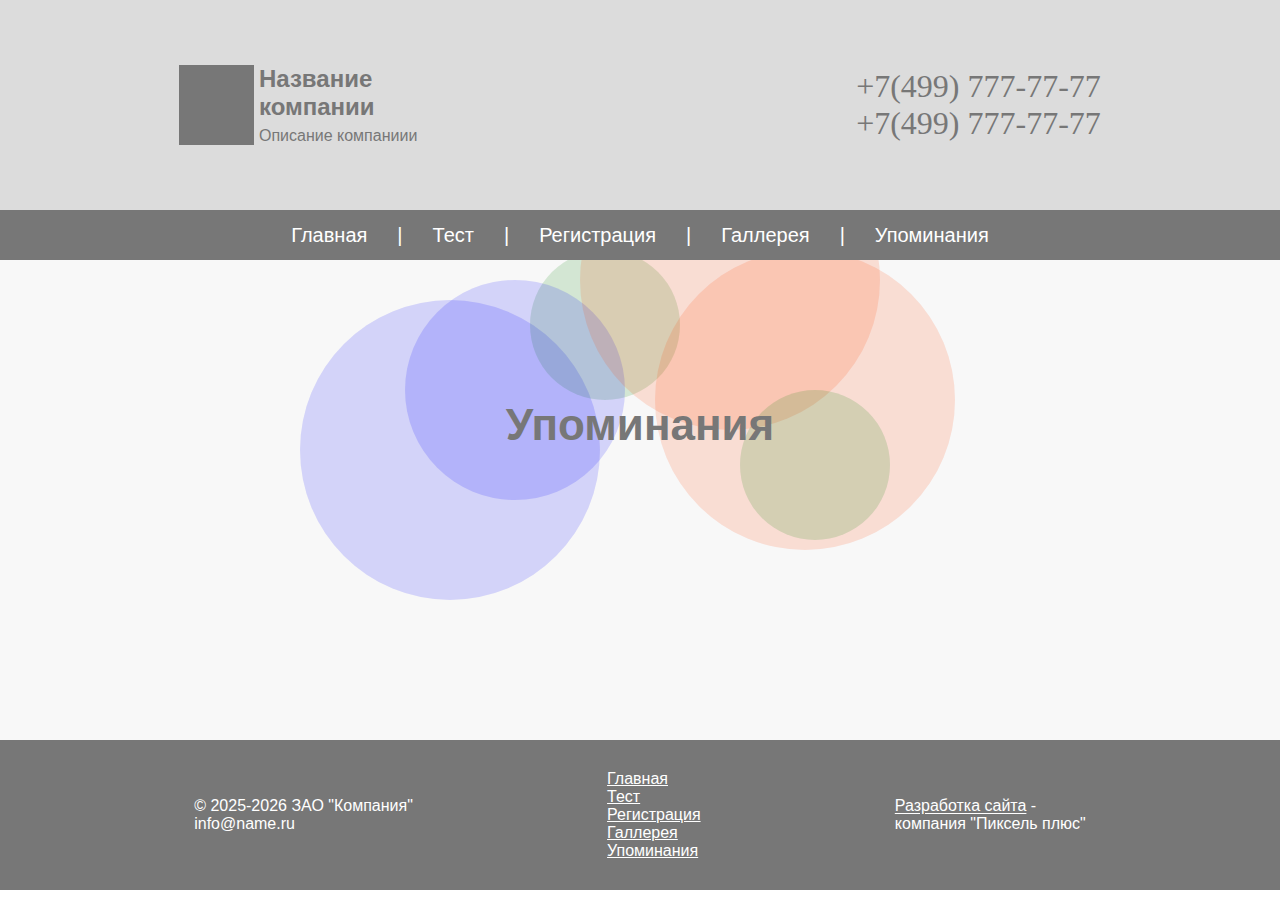
==== attributions.html @ d84c5ef1 "Moved style.css, renamed to styles.css" ====
<!DOCTYPE html>
<html lang="en">
  <head>
    <meta charset="UTF-8">
    <meta name="viewport" content="width=device-width, initial-scale=1.0">
    <meta http-equiv="X-UA-Compatible" content="ie=edge">
    <title>My Website</title>
    <link rel="stylesheet" type="text/css" href="css/styles.css">
    <link rel="icon" href="favicon.ico" type="image/x-icon">
  </head>
  <body>
	<header>
		<div id="CompanyContainer">
			<div id="CompanyLogo"></div>
			<div id="CompanyTextContainer">
				<h2 class="CompanyHeader" id="CompanyName">Название компании</h2>
				<p class="CompanyHeader" id="CompanySlogan">Описание компаниии</P>
			</div>
		</div>
		<div id="PhoneContainer">
			<p>+7(499) 777-77-77</p>
			<p>+7(499) 777-77-77</p>
		</div>
	</header>
	<nav class="darkBox">
		<p class="clickable"><a href="index.html">Главная</a></p>
		<p>|</p>
		<p class="clickable"><a href="test.html">Тест</a></p>
		<p>|</p>
		<p class="clickable"><a href="index.html">Регистрация</a></p>
		<p>|</p>
		<p class="clickable"><a href="photogallery.html">Галлерея</a></p>
		<p>|</p>
		<p class="clickable"><a href="attributions.html">Упоминания</a></p>
	</nav>
	<main>
		<div class="circle" id="circle1"></div>
		<div class="circle" id="circle2"></div>
		<div class="circle" id="circle3"></div>
		<div class="circle" id="circle4"></div>
		<div class="circle" id="circle5"></div>
		<div class="circle" id="circle6"></div>
		<div class="content">
			<h1 class="pageName">Упоминания</h1>
		<div>
	</main>
	<footer class="darkBox">
		<div>
			<p>© 2025-2026 ЗАО "Компания"</p>
			<p>info@name.ru</p>
		</div>
			<ul>
				<li class="clickable"><a href="index.html">Главная</a></li>
				<li class="clickable"><a href="test.html">Тест</a></li>
				<li class="clickable"><a href="index.html">Регистрация</a></li>
				<li class="clickable"><a href="photogallery.html">Галлерея</a></li>
				<li class="clickable"><a href="attributions.html">Упоминания</a></li>
			</ul>
		<div>
			<div id="SiteLogo"></div>
			<p><span style="text-decoration: underline; text-underline-offset: 2px;">Разработка сайта</span> -</p>
			<p>компания "Пиксель плюс"</p>
		</div>
	</footer>
	<?php include "Partials/footer"; ?>
  </body>
</html>
---- css/styles.css ----
* {
	padding: 0px;
	margin: 0px;
	color: #777;
	font-family: Helvetica;
	z-index: 1;
}

.clickable > a{
	text-decoration: none;
}
.clickable:hover {
	cursor: pointer;
}

header {
	position: relative;
	background: #DCDCDC;
	color: #777;
	height: 150px;
	display: flex;
	flex-direction: row;
	justify-content: space-between;
	align-items: center;
	padding-left: 14%;
	padding-right: 14%;
	padding-top: 30px;
	padding-bottom: 30px;
	z-index: 10;
}
#CompanyContainer {
	height: 80px;
	width: 300px;
	display: flex;
	flex-direction: row;
	justify-content: space-between;
	align-items: center;
	/*padding-top: 10px;
	padding-bottom: 10px;*/
}
#CompanyLogo {
	height: 80px;
	width: 80px;
	background: #777;
	float: left;
	margin-right: 5px;
}
#CompanyTextContainer {
	height: 100%;
	display: flex;
	flex-direction: column;
	justify-content: space-between;
	align-items: left;
}
#CompanyTextContainer > p {
	white-space: nowrap;
}
#PhoneContainer>p{
	font-size: 24pt;
	font-family: Roboto;
}

nav {
	position:relative;
	display: flex;
	flex-direction: row;
	justify-content: center;
	align-items: center;
	height: 50px;
	z-index: 10;
}
nav > p {
	margin-left: 15px;
	margin-right: 15px;
	font-size: 15pt;
}
nav > p:hover {
	text-decoration: underline;
	text-underline-offset: 2px;
}

.darkBox {
	background-color: #777;
}

.darkBox, .darkBox * {
	color: #fff;
}

main {
	background: #F8F8F8;
	padding-top: 300px;
	z-index: -1;
}
.circle {
	border-radius: 50%;
	opacity: 15%;
	position: absolute;
	z-index: 0;
}
#circle1, #circle4 {
	background: blue;	
}
#circle1 {
	width: 300px;
	height: 300px;
	/*left: 16%;*/
	left: 300px;
	bottom: 300px;
}
#circle2, #circle6 {
	background: green;
}
#circle2 {
	width: 150px;
	height: 150px;
	/*left: 28%;*/
	left: 530px;
	bottom: 500px;
}
#circle3, #circle5 {
	background: OrangeRed;
}
#circle3{
	width: 300px;
	height: 300px;
	/*left: 34%;*/
	left: 655px;
	bottom: 350px;
}
#circle4{
	height: 220px;
	width: 220px;
	right: 655px;
	bottom: 400px;
}
#circle5{
	width: 300px;
	height: 300px;
	right: 400px;
	bottom: 470px;
}
#circle6 {
	width: 150px;
	height: 150px;
	right: 390px;
	bottom: 360px;
}
.pageName {
	position: absolute;
	left: 0; 
	right: 0; 
	margin-inline: auto; 
	width: fit-content;
	top: 400px;
	font-size: 33pt;
}

.content {
	width: 100%;
	padding-bottom: 150px;
	padding-top: 30px;
	display: flex;
	flex-direction: row;
	justify-content: center;
}
.contentContainer {
	padding: 20px;
	padding-left: 30px;
	margin-left: 25px;
	margin-right: 25px;
	height: auto;
}
.contentTextContainer {
	margin-bottom: 13px;
}
.contentTextContainer > * {
	text-align: justify;
}
#newsArchive {
	text-decoration: underline;
	text-underline-offset: 2px;
	text-align: right;
}
#aboutUsContainer {
	width: 30%;
}

#forma{
	width: 70%;
	margin-left: 15%;
	padding-top: 30px;
	padding-bottom: 30px;
	display: flex;
	flex-wrap: wrap;
	gap: 30px;
}
#forma * {
	color: #777
}
fieldset{
	background: #F8F8F8;
	flex: 1 1 45%;
	min-width: 30%;
    max-width: 50%;
	padding: 10px;
}

#imagesContainer {
	width: 70%;
	height: 430px;
	overflow: hidden;
}
#gridImagesContainer {
	width: fit-content;
	height: 100%;
	display: grid;
	position: relative;
	grid-template-columns: repeat(6, 500px);
	column-gap: 20px;
	left: -520px;
}
.galleryImageContainer {
	overflow: visible;
	position: absolute;
	align-self: center;
}
#image1Container {
	grid-column: 1;
	grid-row: 1;
}
#image2Container {
	grid-column: 2;
	grid-row: 1;
}
#image3Container {
	grid-column: 3;
	grid-row: 1;
}
#image4Container {
	grid-column: 4;
	grid-row: 1;
}
#image5Container {
	grid-column: 5;
	grid-row: 1;
}
#image6Container {
	grid-column: 6;
	grid-row: 1;
}
.galleryImageContainer, .galleryImage {
	height: 350px;
	width: 500px;
	border-radius: 10px;
}
.galleryImage {
	box-shadow: 2px 2px 8px #8a8a8a;
}
.moving {
  animation: carousell 0.7s;
  animation-fill-mode: forwards;
}

@keyframes carousell {
  0% {
    transform: translateX(0);
  }
  100% {
    transform: translateX(-520px);
  }
}
#imagesContainer > button{
	position: relative;
	float: right;
	width: 70px;
	height: 70px;
	right: 5px;
	top: -50%;
	border-radius: 50%;
	border: none;
	background: #DCDCDC;
	opacity: 50%;
	transition: opacity 0.5s;
}
#imagesContainer > button:hover{
	opacity: 66%;
}
#imagesContainer > button::after{
	content: "";
	opacity: 100%;
	width: 70px;
	height: 70px;
	border-radius: inherit;
	display: inline-block;
    cursor: pointer;
	background-size:70%;
	background-repeat: no-repeat;
	background-position: center center;
	background-image: url('Images/right-chevron.png');
}

footer{
	height: 150px;
	display: flex;
	flex-direction: row;
	justify-content: space-evenly;
	align-items: center;
}
footer ul {
	list-style-type: none;
}
footer li {
	text-decoration: underline;
	text-underline-effect: 2px;
}
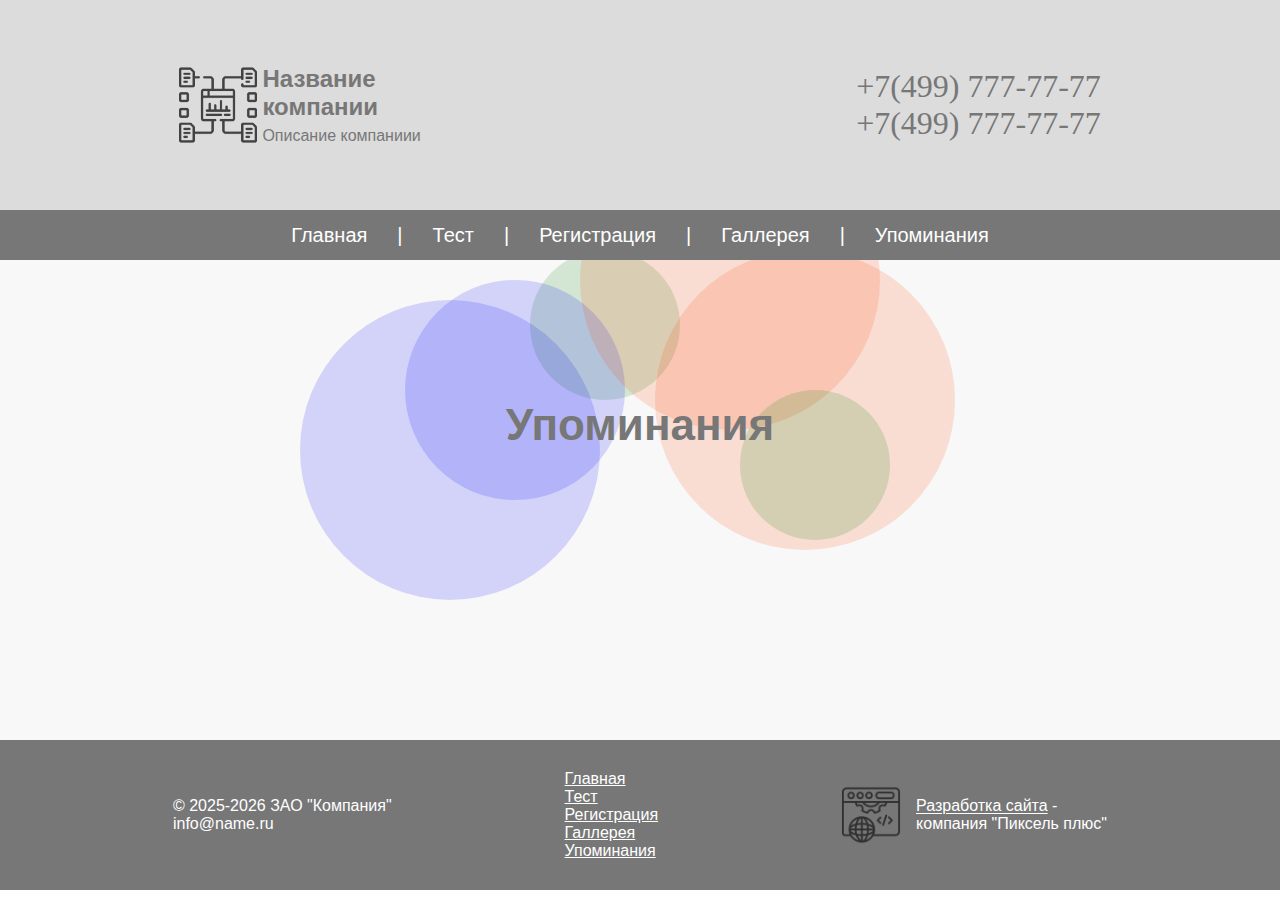
==== commit 889b3f80: "Changed footer, added logos" ====
--- a/attributions.html
+++ b/attributions.html
@@ -11,7 +11,7 @@
   <body>
 	<header>
 		<div id="CompanyContainer">
-			<div id="CompanyLogo"></div>
+			<div class="logo" id="CompanyLogo"></div>
 			<div id="CompanyTextContainer">
 				<h2 class="CompanyHeader" id="CompanyName">Название компании</h2>
 				<p class="CompanyHeader" id="CompanySlogan">Описание компаниии</P>
@@ -21,6 +21,7 @@
 			<p>+7(499) 777-77-77</p>
 			<p>+7(499) 777-77-77</p>
 		</div>
+	</header>
 	</header>
 	<nav class="darkBox">
 		<p class="clickable"><a href="index.html">Главная</a></p>
@@ -49,6 +50,7 @@
 			<p>© 2025-2026 ЗАО "Компания"</p>
 			<p>info@name.ru</p>
 		</div>
+		<div>
 			<ul>
 				<li class="clickable"><a href="index.html">Главная</a></li>
 				<li class="clickable"><a href="test.html">Тест</a></li>
@@ -56,12 +58,14 @@
 				<li class="clickable"><a href="photogallery.html">Галлерея</a></li>
 				<li class="clickable"><a href="attributions.html">Упоминания</a></li>
 			</ul>
+		</div>
 		<div>
-			<div id="SiteLogo"></div>
-			<p><span style="text-decoration: underline; text-underline-offset: 2px;">Разработка сайта</span> -</p>
-			<p>компания "Пиксель плюс"</p>
+			<div class="logo" id="bottomLogo"></div>
+			<div>
+				<p><span style="text-decoration: underline; text-underline-offset: 2px;">Разработка сайта</span> -</p>
+				<p>компания "Пиксель плюс"</p>
+			</div>
 		</div>
 	</footer>
-	<?php include "Partials/footer"; ?>
   </body>
 </html>--- a/css/styles.css
+++ b/css/styles.css
@@ -38,12 +38,19 @@
 	/*padding-top: 10px;
 	padding-bottom: 10px;*/
 }
+.logo {
+	/*background: #777;*/
+	margin-right: 5px;
+	background-size:contain;
+	background-repeat: no-repeat;
+	background-position: center center;
+	float: left;
+}
 #CompanyLogo {
 	height: 80px;
-	width: 80px;
-	background: #777;
-	float: left;
-	margin-right: 5px;
+	width: 85px;
+	background-image: url('../Images/data-modelling.png');
+	opacity: 70%;
 }
 #CompanyTextContainer {
 	height: 100%;
@@ -297,7 +304,7 @@
 	background-size:70%;
 	background-repeat: no-repeat;
 	background-position: center center;
-	background-image: url('Images/right-chevron.png');
+	background-image: url('../Images/right-chevron.png');
 }
 
 footer{
@@ -313,4 +320,20 @@
 footer li {
 	text-decoration: underline;
 	text-underline-effect: 2px;
+}
+footer > div:nth-of-type(3) {
+	height: 150px;
+	display: flex;
+	flex-direction: row;
+	justify-content: space-between;
+	align-items: center;
+}
+footer > div:nth-of-type(3) p {
+	text-wrap: nowrap;
+}
+#bottomLogo {
+	height: 60px;
+	width: 80px;
+	background-image: url('../Images/web.png');
+	opacity: 60%;
 }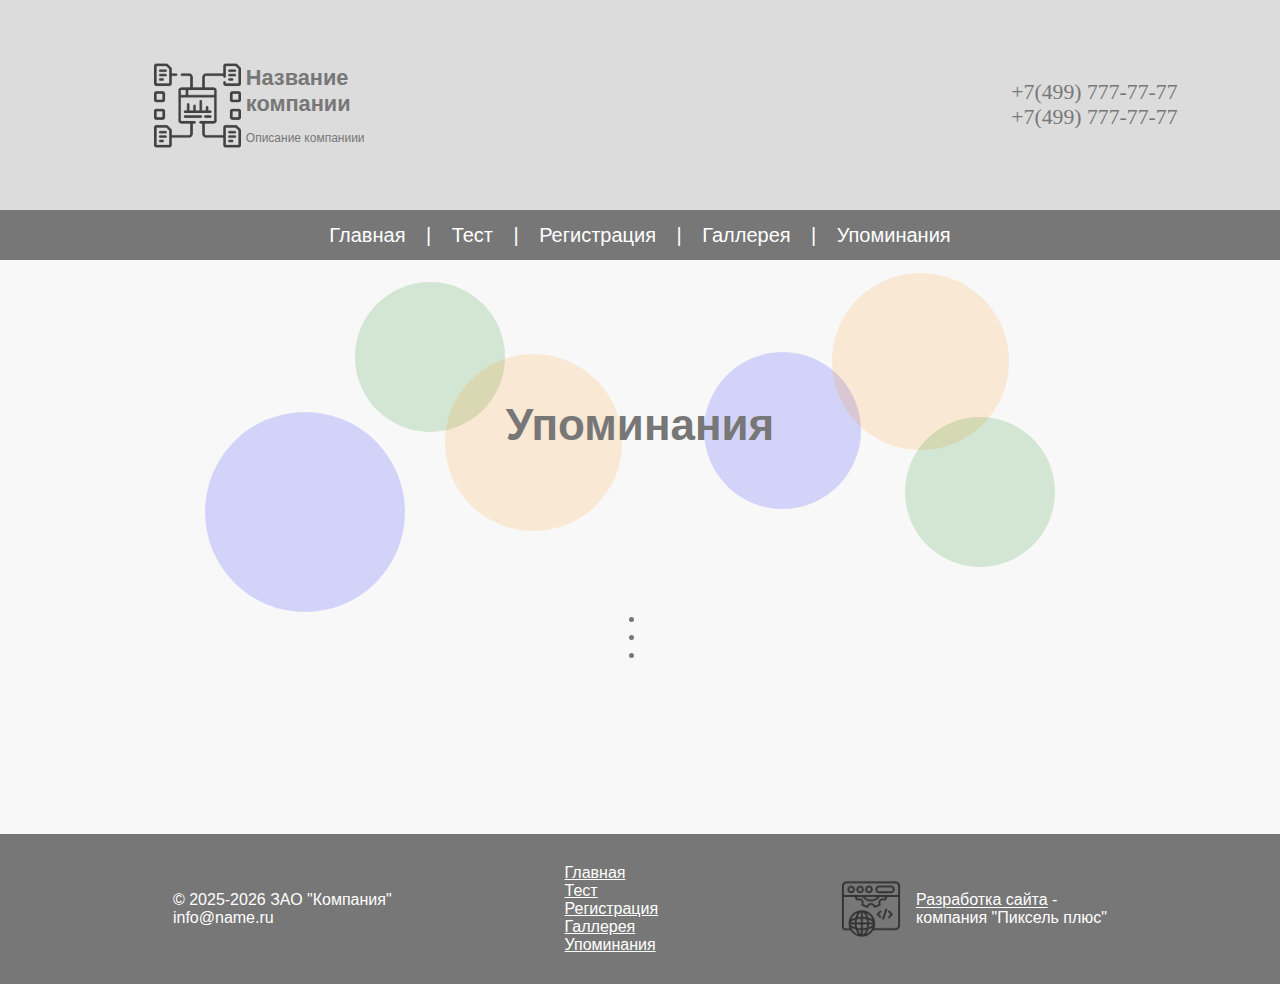
==== commit 6a13b553: "Added page with register info." ====
--- a/attributions.html
+++ b/attributions.html
@@ -4,7 +4,7 @@
     <meta charset="UTF-8">
     <meta name="viewport" content="width=device-width, initial-scale=1.0">
     <meta http-equiv="X-UA-Compatible" content="ie=edge">
-    <title>My Website</title>
+    <title>Упоминания</title>
     <link rel="stylesheet" type="text/css" href="css/styles.css">
     <link rel="icon" href="favicon.ico" type="image/x-icon">
   </head>
@@ -28,7 +28,7 @@
 		<p>|</p>
 		<p class="clickable"><a href="test.html">Тест</a></p>
 		<p>|</p>
-		<p class="clickable"><a href="index.html">Регистрация</a></p>
+		<p class="clickable"><a href="register.html">Регистрация</a></p>
 		<p>|</p>
 		<p class="clickable"><a href="photogallery.html">Галлерея</a></p>
 		<p>|</p>
@@ -43,6 +43,13 @@
 		<div class="circle" id="circle6"></div>
 		<div class="content">
 			<h1 class="pageName">Упоминания</h1>
+			<div class="contentContainer">
+				<ul>
+					<li></li>
+					<li></li>
+					<li></li>
+				</ul>
+			</div>
 		<div>
 	</main>
 	<footer class="darkBox">
@@ -54,7 +61,7 @@
 			<ul>
 				<li class="clickable"><a href="index.html">Главная</a></li>
 				<li class="clickable"><a href="test.html">Тест</a></li>
-				<li class="clickable"><a href="index.html">Регистрация</a></li>
+				<li class="clickable"><a href="register.html">Регистрация</a></li>
 				<li class="clickable"><a href="photogallery.html">Галлерея</a></li>
 				<li class="clickable"><a href="attributions.html">Упоминания</a></li>
 			</ul>
--- a/css/styles.css
+++ b/css/styles.css
@@ -22,8 +22,8 @@
 	flex-direction: row;
 	justify-content: space-between;
 	align-items: center;
-	padding-left: 14%;
-	padding-right: 14%;
+	padding-left: 12%;
+	padding-right: 8%;
 	padding-top: 30px;
 	padding-bottom: 30px;
 	z-index: 10;
@@ -47,8 +47,8 @@
 	float: left;
 }
 #CompanyLogo {
-	height: 80px;
-	width: 85px;
+	height: max(7vw, 77px);
+	width: max(7vw, 77px);
 	background-image: url('../Images/data-modelling.png');
 	opacity: 70%;
 }
@@ -59,11 +59,24 @@
 	justify-content: space-between;
 	align-items: left;
 }
+#CompanyTextContainer > h2 {
+	font-size: max(1.7vw, 13pt);
+}
 #CompanyTextContainer > p {
+	font-size: max(0.7vw, 9pt);
 	white-space: nowrap;
 }
+@media screen and (max-width: 460px) {
+	#CompanyTextContainer > p {
+		white-space: normal;
+	}
+	#CompanyTextContainer {
+		height: fit-content;
+	}
+}
 #PhoneContainer>p{
-	font-size: 24pt;
+	text-wrap: nowrap;
+	font-size: max(1.7vw, 13pt);
 	font-family: Roboto;
 }
 
@@ -77,9 +90,15 @@
 	z-index: 10;
 }
 nav > p {
-	margin-left: 15px;
-	margin-right: 15px;
+	margin-left: 0.8vw;
+	margin-right: 0.8vw;
+	/*font-size: max(1.2vw, 11pt);*/
 	font-size: 15pt;
+}
+@media screen and (max-width: 555px) {
+  nav > p {
+	  font-size: 10pt;
+  }
 }
 nav > p:hover {
 	text-decoration: underline;
@@ -109,49 +128,60 @@
 	background: blue;	
 }
 #circle1 {
-	width: 300px;
-	height: 300px;
-	/*left: 16%;*/
-	left: 300px;
-	bottom: 300px;
+	width: max(15.2vw, 200px);
+	height: max(15.2vw, 200px);
+	left: 16%;
+	/*left: 300px;*/
+	/*bottom: 325px;*/
+	bottom: 32vh;
 }
 #circle2, #circle6 {
 	background: green;
+	width: max(8vw, 150px);
+	height: max(8vw, 150px);
 }
 #circle2 {
-	width: 150px;
-	height: 150px;
-	/*left: 28%;*/
-	left: 530px;
-	bottom: 500px;
+	left: 27.7%;
+	/*left: 530px;*/
+	/*bottom: 54%;*/
+	/*bottom: 500px;*/
+	bottom: 52vh;
 }
 #circle3, #circle5 {
-	background: OrangeRed;
+	width: max(13.8vw, 175px);
+	height: max(13.8vw, 175px);
+	background: DarkOrange;
 }
 #circle3{
-	width: 300px;
-	height: 300px;
-	/*left: 34%;*/
-	left: 655px;
-	bottom: 350px;
+	left: 34.8%;
+	/*left: 655px;*/
+	/*bottom: 390px;*/
+	bottom: 41vh;
 }
 #circle4{
-	height: 220px;
-	width: 220px;
-	right: 655px;
-	bottom: 400px;
+	height: max(11.6vw, 157px);
+	width: max(11.6vw, 157px);
+	left: 55%;
+	/*bottom: 410px;*/
+	bottom: 43.5vh;
+}
+@media screen and (max-width: 640px) {
+	.circle {
+		transform: translate(-55px);
+	}
+	#circle4 {
+		display: none;
+	}
 }
 #circle5{
-	width: 300px;
-	height: 300px;
-	right: 400px;
-	bottom: 470px;
+	left: 65%;
+	/*bottom: 475px;*/
+	bottom: 50vh;
 }
 #circle6 {
-	width: 150px;
-	height: 150px;
-	right: 390px;
-	bottom: 360px;
+	left: 70.7%;
+	/*bottom: 355px;*/
+	bottom: 37vh;
 }
 .pageName {
 	position: absolute;
@@ -174,12 +204,15 @@
 .contentContainer {
 	padding: 20px;
 	padding-left: 30px;
-	margin-left: 25px;
-	margin-right: 25px;
+	margin-left: 1vw;
+	margin-right: 1vw;
 	height: auto;
 }
+#newsContainer {
+	max-height: 500px;
+}
 .contentTextContainer {
-	margin-bottom: 13px;
+	margin-bottom: 10%;
 }
 .contentTextContainer > * {
 	text-align: justify;
@@ -211,6 +244,112 @@
 	min-width: 30%;
     max-width: 50%;
 	padding: 10px;
+}
+
+#registry, #registryOutput {
+	width: 36%;
+	display: grid;
+	grid-template-rows: repeat(8, auto);
+	padding-top: 40px;
+	padding-bottom: 40px;
+	column-gap: 20px;
+	border: dotted 2px #777;
+	border-radius: 15px;
+}
+.registryInputContainer, .registryOutputContainer {
+	width: 100%;
+	height: 100%;
+	display: flex;
+	flex-direction: row;
+	justify-content: center;
+	align-items: center;
+	margin-bottom: 5vh;
+}
+.registryInputContainer > label {
+	margin-left: 10px;
+	margin-right: 10px;
+}
+.registryInputContainer > *:not(label):not(textarea) {
+	height: 25px;
+}
+.registryInputContainer textarea  {
+	height: auto;
+}
+#registryInputContainer1, #registryOutputContainer1 {
+	grid-row: 1;
+}
+#registryInputContainer2, #registryOutputContainer2 {
+	grid-row: 2;
+}
+#registryInputContainer3, #registryOutputContainer3 {
+	grid-row: 3;
+}
+#registryInputContainer4, #registryOutputContainer4 {
+	grid-row: 4;
+}
+#registryInputContainer5, #registryOutputContainer5 {
+	grid-row: 5;
+}
+#registryInputContainer6, #registryOutputContainer6 {
+	grid-row: 6;
+}
+#registryInputContainer7, #registryOutputContainer7 {
+	grid-row: 7;
+}
+#registryInputContainer7 {
+	overflow: hidden;
+	height: 0px;
+	display: none;
+}
+#registryInputContainer8, #registryOutputContainer8 {
+	grid-row: 8;
+}
+.switch {
+  position: relative;
+  display: inline-block;
+  width: 44px;
+  height: 23px;
+}
+.switch input {
+  opacity: 0;
+  width: 0;
+  height: 0;
+}
+.slider {
+  position: absolute;
+  cursor: pointer;
+  top: 0;
+  left: 0;
+  right: 0;
+  bottom: 0;
+  background-color: #ccc;
+  -webkit-transition: .4s;
+  transition: .4s;
+}
+.slider:before {
+  position: absolute;
+  content: "";
+  height: 17px;
+  width: 17px;
+  left: 4px;
+  bottom: 4px;
+  background-color: white;
+  -webkit-transition: .4s;
+  transition: .4s;
+}
+input:checked + .slider {
+  background-color: #9fd0f9;
+}
+input:checked + .slider:before {
+  -webkit-transform: translateX(20px);
+  -ms-transform: translateX(20px);
+  transform: translateX(20px);
+}
+.slider.round {
+  border-radius: 22px;
+}
+.slider.round:before {
+  border-radius: 50%;
 }
 
 #imagesContainer {
@@ -331,6 +470,11 @@
 footer > div:nth-of-type(3) p {
 	text-wrap: nowrap;
 }
+@media screen and (max-width: 610px) {
+  footer > div:nth-of-type(3) p {
+	text-wrap: balance;
+	}
+}
 #bottomLogo {
 	height: 60px;
 	width: 80px;
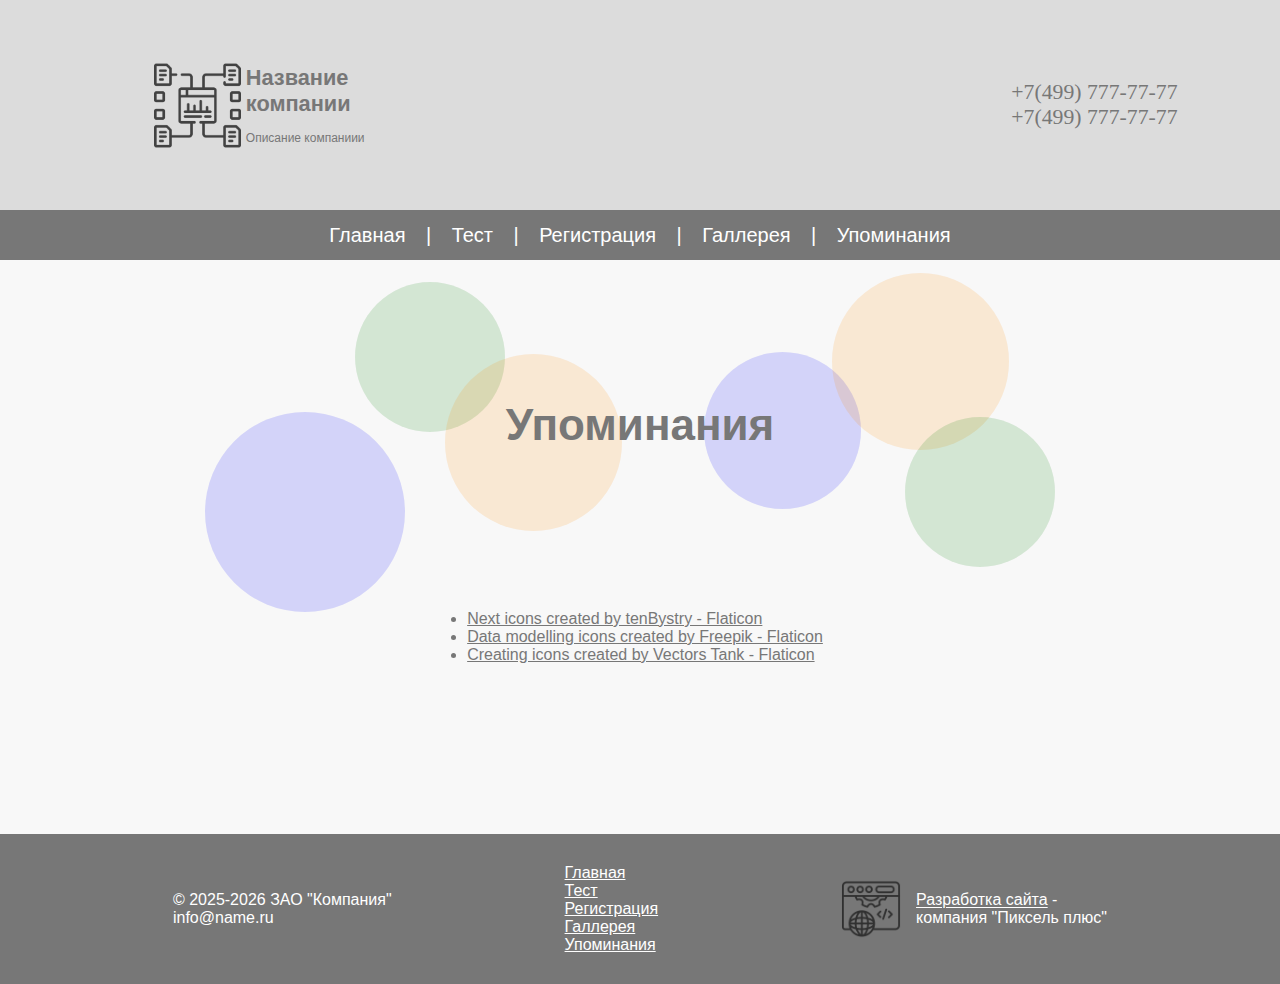
==== commit a8b30512: "Added encoding in registry, attributions" ====
--- a/attributions.html
+++ b/attributions.html
@@ -45,9 +45,9 @@
 			<h1 class="pageName">Упоминания</h1>
 			<div class="contentContainer">
 				<ul>
-					<li></li>
-					<li></li>
-					<li></li>
+					<li><a href="https://www.flaticon.com/free-icons/next" title="next icons">Next icons created by tenBystry - Flaticon</a></li>
+					<li><a href="https://www.flaticon.com/free-icons/data-modelling" title="data modelling icons">Data modelling icons created by Freepik - Flaticon</a></li>
+					<li><a href="https://www.flaticon.com/free-icons/creating" title="creating icons">Creating icons created by Vectors Tank - Flaticon</a></li>
 				</ul>
 			</div>
 		<div>
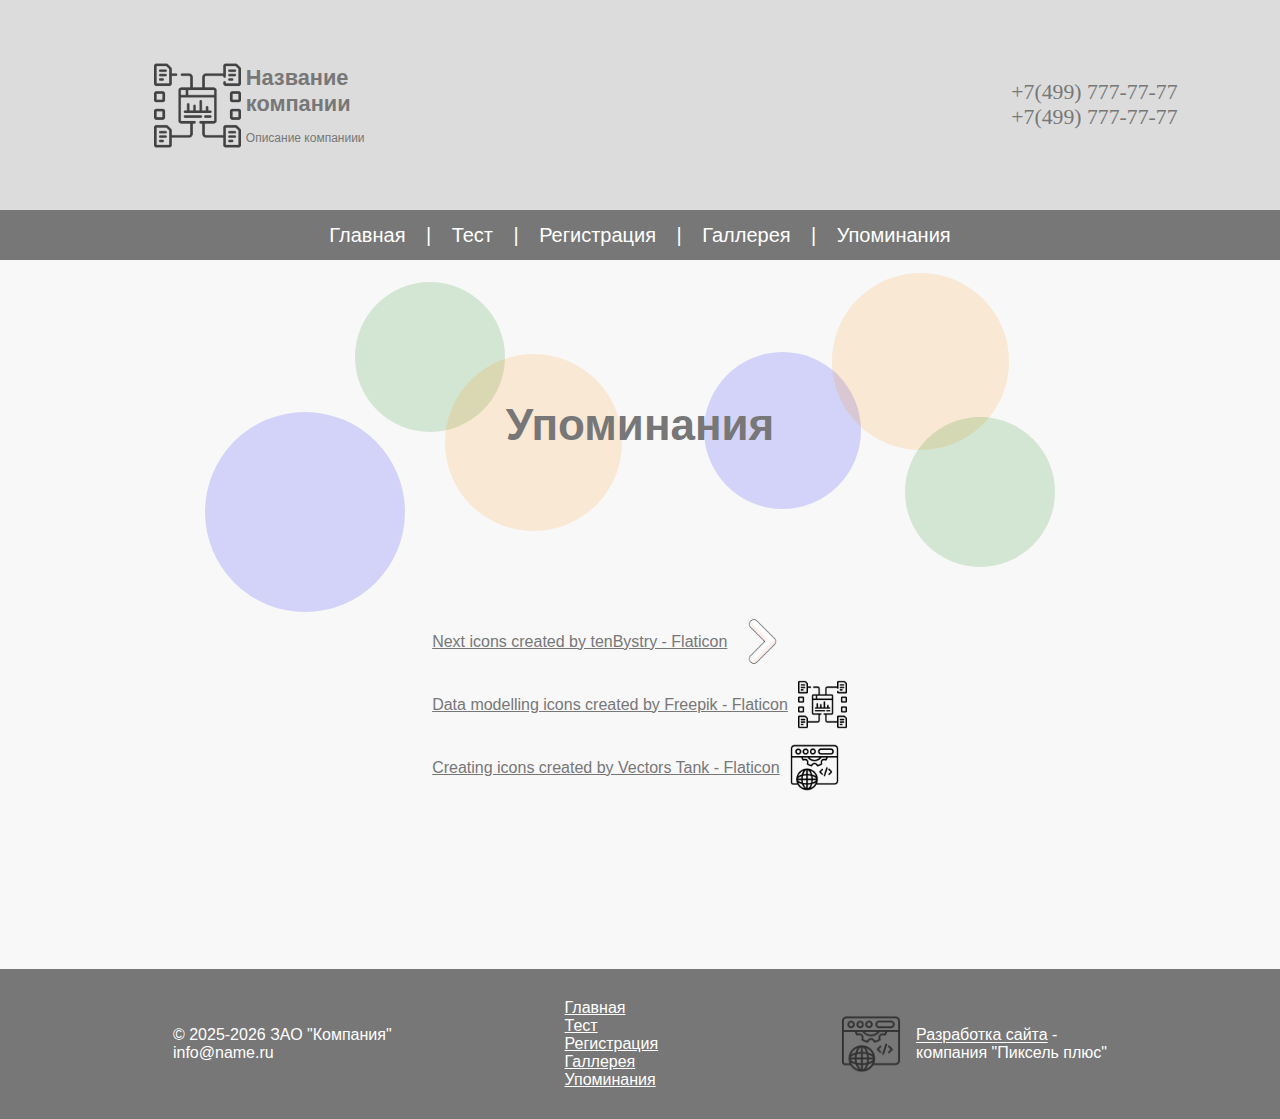
==== commit 72829288: "Added attributions. Tried to fix cookies." ====
--- a/attributions.html
+++ b/attributions.html
@@ -44,10 +44,10 @@
 		<div class="content">
 			<h1 class="pageName">Упоминания</h1>
 			<div class="contentContainer">
-				<ul>
-					<li><a href="https://www.flaticon.com/free-icons/next" title="next icons">Next icons created by tenBystry - Flaticon</a></li>
-					<li><a href="https://www.flaticon.com/free-icons/data-modelling" title="data modelling icons">Data modelling icons created by Freepik - Flaticon</a></li>
-					<li><a href="https://www.flaticon.com/free-icons/creating" title="creating icons">Creating icons created by Vectors Tank - Flaticon</a></li>
+				<ul id="attrsList">
+					<li><div><a href="https://www.flaticon.com/free-icons/next" title="next icons">Next icons created by tenBystry - Flaticon</a><div></li>
+					<li><div><a href="https://www.flaticon.com/free-icons/data-modelling" title="data modelling icons">Data modelling icons created by Freepik - Flaticon</a><div></li>
+					<li><div><a href="https://www.flaticon.com/free-icons/creating" title="creating icons">Creating icons created by Vectors Tank - Flaticon</a><div></li>
 				</ul>
 			</div>
 		<div>
--- a/css/styles.css
+++ b/css/styles.css
@@ -265,7 +265,7 @@
 	align-items: center;
 	margin-bottom: 5vh;
 }
-.registryInputContainer > label {
+.registryInputContainer > label, .registryOutputContainer > p {
 	margin-left: 10px;
 	margin-right: 10px;
 }
@@ -296,7 +296,7 @@
 #registryInputContainer7, #registryOutputContainer7 {
 	grid-row: 7;
 }
-#registryInputContainer7 {
+#registryInputContainer7, #registryOutputContainer7 {
 	overflow: hidden;
 	height: 0px;
 	display: none;
@@ -446,6 +446,50 @@
 	background-image: url('../Images/right-chevron.png');
 }
 
+#attrsList {
+	list-style-type: none;
+}
+#attrsList > li > div {
+	height: 7vh;
+	margin-bottom: 1hv;
+	display: flex;
+	flex-direction: row;
+	align-items: center;
+}
+#attrsList > li:nth-of-type(1)>div::after {
+	content: "";
+	width: 70px;
+	height: 70px;
+	min-width: 50px;
+	min-height: 50px;
+	background-size:70%;
+	background-repeat: no-repeat;
+	background-position: center center;
+	background-image: url('../Images/right-chevron.png');
+}
+#attrsList > li:nth-of-type(2)>div::after {
+	content: "";
+	width: 70px;
+	height: 70px;
+	min-width: 50px;
+	min-height: 50px;
+	background-size:70%;
+	background-repeat: no-repeat;
+	background-position: center center;
+	background-image: url('../Images/data-modelling.png');
+}
+#attrsList > li:nth-of-type(3)>div::after {
+	content: "";
+	width: 70px;
+	height: 70px;
+	min-width: 50px;
+	min-height: 50px;
+	background-size:70%;
+	background-repeat: no-repeat;
+	background-position: center center;
+	background-image: url('../Images/web.png');
+}
+
 footer{
 	height: 150px;
 	display: flex;
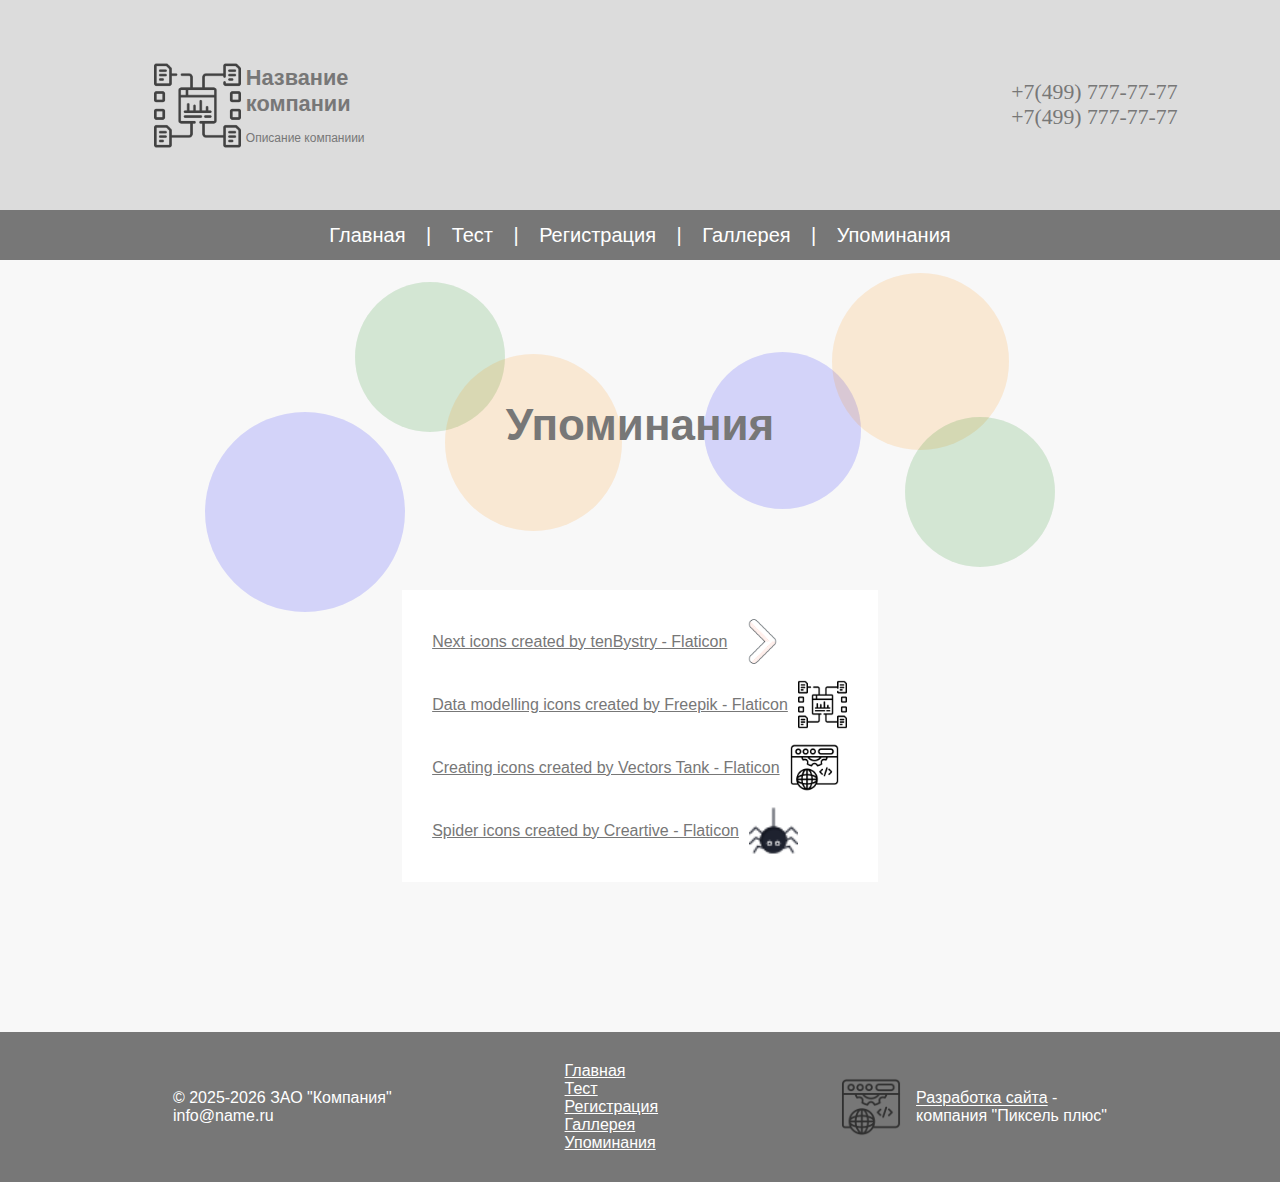
==== commit c888f28a: "Favicon added, finishing touches" ====
--- a/attributions.html
+++ b/attributions.html
@@ -6,7 +6,7 @@
     <meta http-equiv="X-UA-Compatible" content="ie=edge">
     <title>Упоминания</title>
     <link rel="stylesheet" type="text/css" href="css/styles.css">
-    <link rel="icon" href="favicon.ico" type="image/x-icon">
+    <link rel="icon" href="Images/spiderFav.png" type="image/x-icon">
   </head>
   <body>
 	<header>
@@ -21,7 +21,6 @@
 			<p>+7(499) 777-77-77</p>
 			<p>+7(499) 777-77-77</p>
 		</div>
-	</header>
 	</header>
 	<nav class="darkBox">
 		<p class="clickable"><a href="index.html">Главная</a></p>
@@ -43,11 +42,12 @@
 		<div class="circle" id="circle6"></div>
 		<div class="content">
 			<h1 class="pageName">Упоминания</h1>
-			<div class="contentContainer">
+			<div class="contentContainer" id="attrsListContainer">
 				<ul id="attrsList">
 					<li><div><a href="https://www.flaticon.com/free-icons/next" title="next icons">Next icons created by tenBystry - Flaticon</a><div></li>
 					<li><div><a href="https://www.flaticon.com/free-icons/data-modelling" title="data modelling icons">Data modelling icons created by Freepik - Flaticon</a><div></li>
 					<li><div><a href="https://www.flaticon.com/free-icons/creating" title="creating icons">Creating icons created by Vectors Tank - Flaticon</a><div></li>
+					<li><div><a href="https://www.flaticon.com/free-icons/spider" title="spider icons">Spider icons created by Creartive - Flaticon</a><div></li>
 				</ul>
 			</div>
 		<div>
--- a/css/styles.css
+++ b/css/styles.css
@@ -244,6 +244,14 @@
 	min-width: 30%;
     max-width: 50%;
 	padding: 10px;
+}
+.button {
+	display: inline-flex;
+	align-items: center;
+}
+#finishTestButton {
+	width: 40%;
+	height: 17pt;
 }
 
 #registry, #registryOutput {
@@ -295,14 +303,16 @@
 }
 #registryInputContainer7, #registryOutputContainer7 {
 	grid-row: 7;
-}
-#registryInputContainer7, #registryOutputContainer7 {
 	overflow: hidden;
 	height: 0px;
 	display: none;
 }
 #registryInputContainer8, #registryOutputContainer8 {
 	grid-row: 8;
+}
+#registryInputContainer8 > .button {
+	width: 45%;
+	height: 24pt;
 }
 .switch {
   position: relative;
@@ -350,6 +360,10 @@
 }
 .slider.round:before {
   border-radius: 50%;
+}
+#presThemeOutput{
+	width: 70%;
+	overflow-wrap: break-word;
 }
 
 #imagesContainer {
@@ -446,6 +460,9 @@
 	background-image: url('../Images/right-chevron.png');
 }
 
+#attrsListContainer {
+	background: white;
+}
 #attrsList {
 	list-style-type: none;
 }
@@ -489,6 +506,17 @@
 	background-position: center center;
 	background-image: url('../Images/web.png');
 }
+#attrsList > li:nth-of-type(4)>div::after {
+	content: "";
+	width: 70px;
+	height: 70px;
+	min-width: 50px;
+	min-height: 50px;
+	background-size:70%;
+	background-repeat: no-repeat;
+	background-position: center center;
+	background-image: url('../Images/spiderFav.png');
+}
 
 footer{
 	height: 150px;
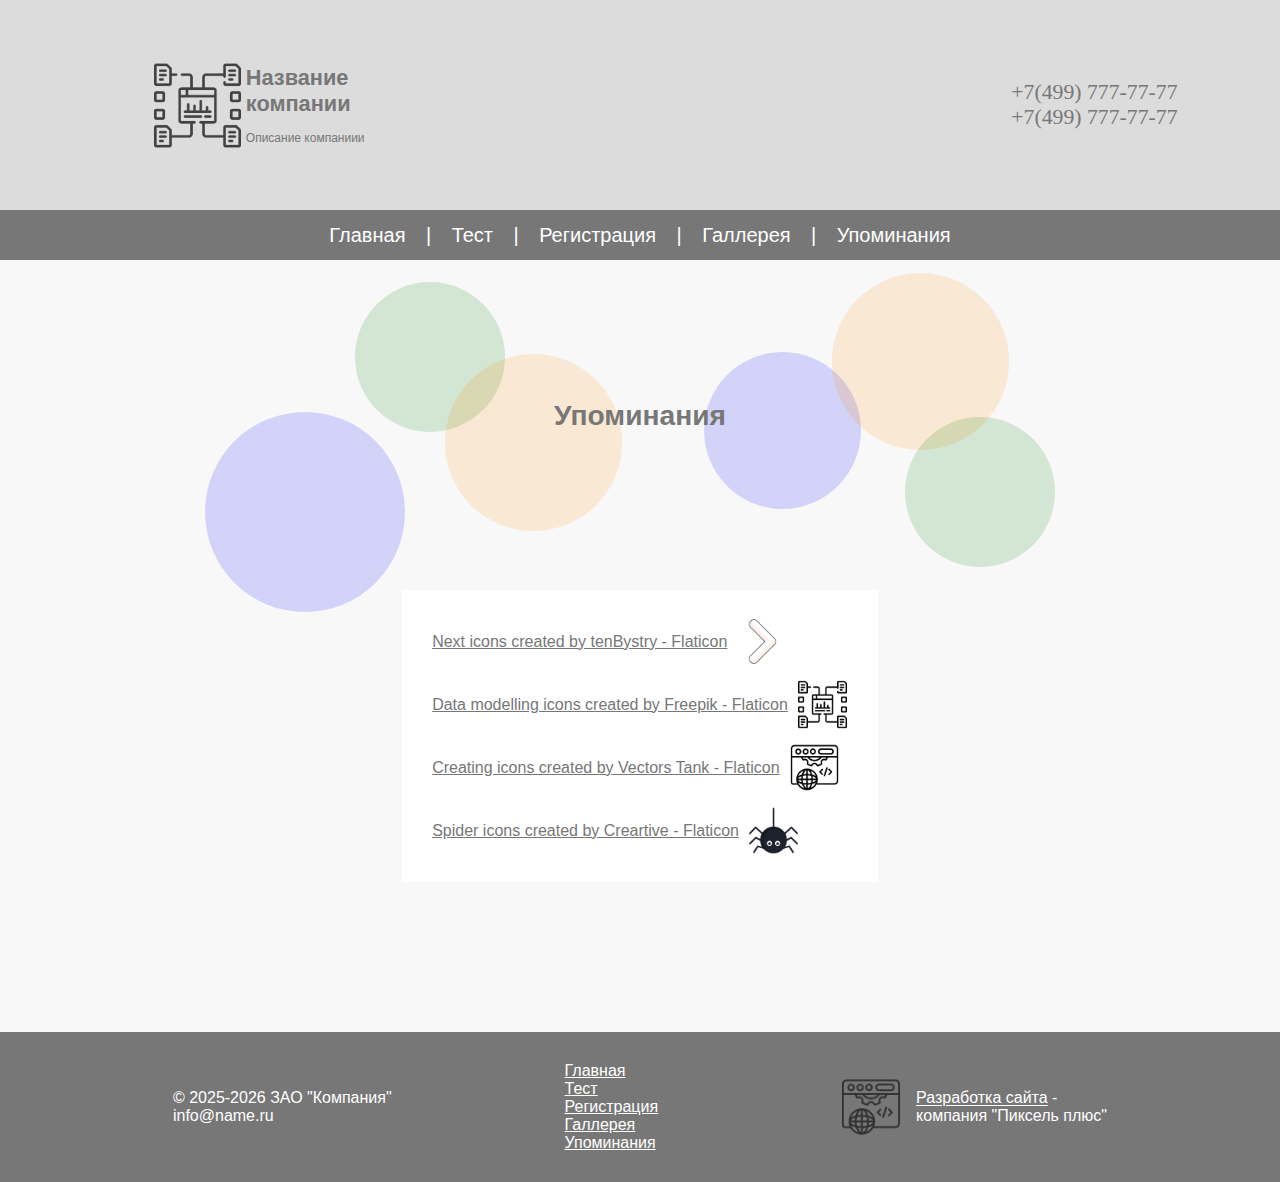
==== commit 9738f7af: "Fixed test button, fixing favicon" ====
--- a/attributions.html
+++ b/attributions.html
@@ -6,7 +6,7 @@
     <meta http-equiv="X-UA-Compatible" content="ie=edge">
     <title>Упоминания</title>
     <link rel="stylesheet" type="text/css" href="css/styles.css">
-    <link rel="icon" href="Images/spiderFav.png" type="image/x-icon">
+    <link rel="shortcut icon" href="Images/spiderFav.png" type="image/x-icon">
   </head>
   <body>
 	<header>
--- a/css/styles.css
+++ b/css/styles.css
@@ -190,7 +190,8 @@
 	margin-inline: auto; 
 	width: fit-content;
 	top: 400px;
-	font-size: 33pt;
+	font-size: max(2.2vw, 20pt);
+	text-align: center;
 }
 
 .content {
@@ -250,12 +251,12 @@
 	align-items: center;
 }
 #finishTestButton {
-	width: 40%;
+	width: max(30%, 111px);
 	height: 17pt;
 }
 
 #registry, #registryOutput {
-	width: 36%;
+	width: max(36%, 300px);
 	display: grid;
 	grid-template-rows: repeat(8, auto);
 	padding-top: 40px;
@@ -263,6 +264,8 @@
 	column-gap: 20px;
 	border: dotted 2px #777;
 	border-radius: 15px;
+	padding-left: 5px;
+	padding-right: 5px;
 }
 .registryInputContainer, .registryOutputContainer {
 	width: 100%;
@@ -515,7 +518,7 @@
 	background-size:70%;
 	background-repeat: no-repeat;
 	background-position: center center;
-	background-image: url('../Images/spiderFav.png');
+	background-image: url('../Images/spider.png');
 }
 
 footer{
